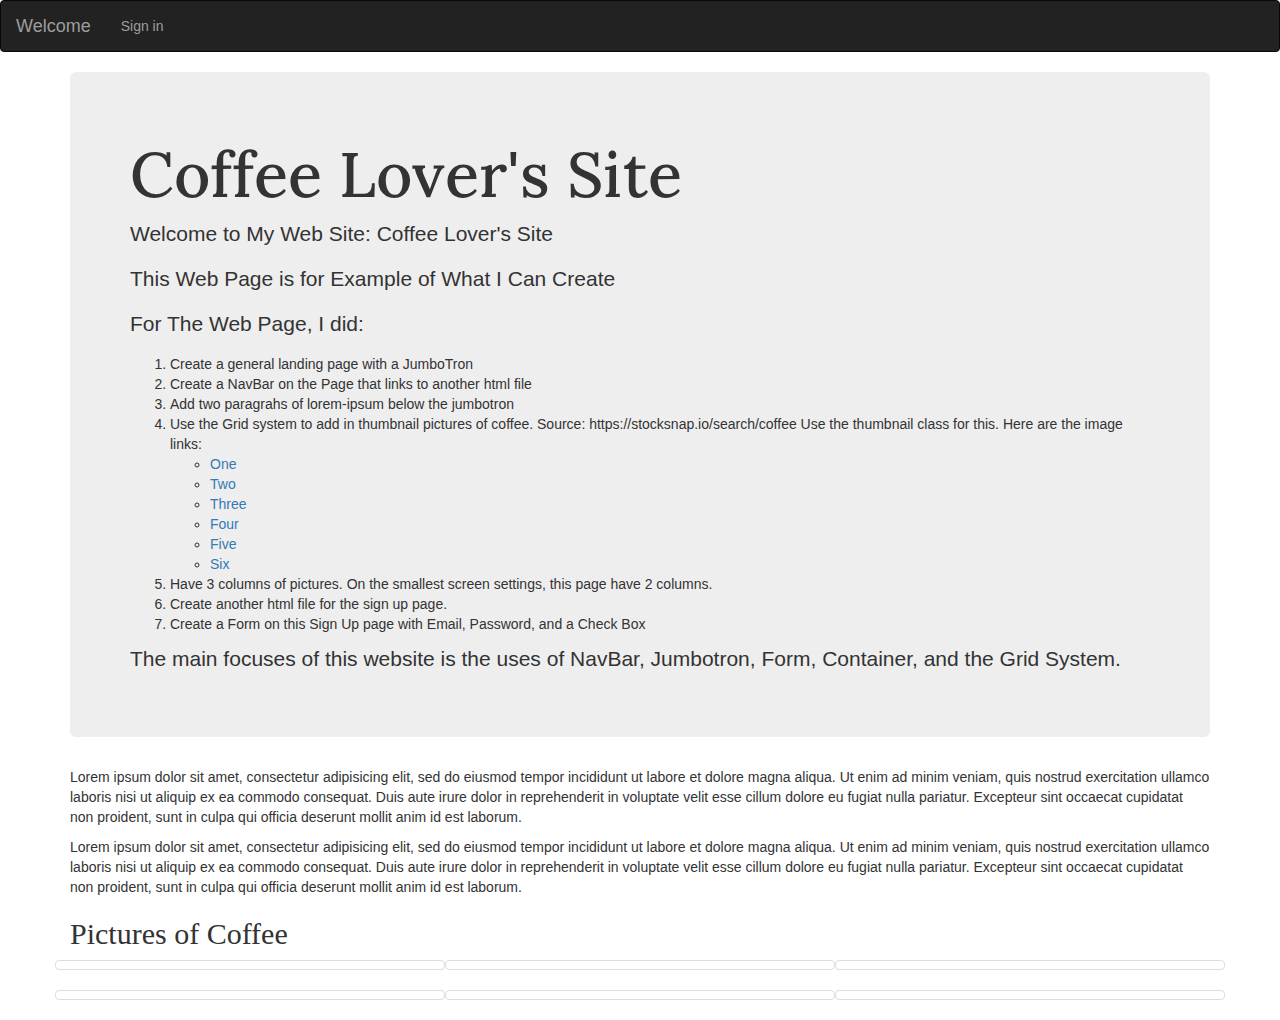
==== index.html @ 63be7bd1 "Rename html-example1.html to index.html" ====
<!DOCTYPE html>
<html>
  <head>
    <meta charset="utf-8">
    <title>html-sample page1</title>
    <link rel="stylesheet" href="https://maxcdn.bootstrapcdn.com/bootstrap/3.3.7/css/bootstrap.min.css" integrity="sha384-BVYiiSIFeK1dGmJRAkycuHAHRg32OmUcww7on3RYdg4Va+PmSTsz/K68vbdEjh4u" crossorigin="anonymous">
    <link href="https://fonts.googleapis.com/css?family=Lora" rel="stylesheet">
    <link rel="stylesheet" href="html-example.css">
    <script
    src="https://code.jquery.com/jquery-3.1.1.min.js"
    integrity="sha256-hVVnYaiADRTO2PzUGmuLJr8BLUSjGIZsDYGmIJLv2b8="
    crossorigin="anonymous"></script>
  </head>
  <body>
    <nav class="navbar navbar-inverse">
      <div class="navbar-header">
        <button type="button" class="navbar-toggle collapsed" data-toggle="collapse" data-target="#bs-example-navbar-collapse-1" aria-expanded="false">
          <span class="sr-only">Toggle navigation</span>
          <span class="icon-bar"></span>
          <span class="icon-bar"></span>
          <span class="icon-bar"></span>
        </button>
      </div>

      <a href="#" class="navbar-brand">Welcome</a>

      <div class="colapse navbar-colapse " id="#bs-example-navbar-collapse-1">
        <ul class="nav navbar-nav">
          <li><a href="html-example2.html">Sign in</a></li>
        </ul>
      </div>
    </nav>

    <div class="container">
      <div class="jumbotron">
        <h1>Coffee Lover's Site</h1>
        <p>Welcome to My Web Site: Coffee Lover's Site</p>
        <p>This Web Page is for Example of What I Can Create</p>
        <p>For The Web Page, I did:</p>
        <ol>
          <li>Create a general landing page with a JumboTron</li>
          <li>Create a NavBar on the Page that links to another html file</li>
          <li>Add two paragrahs of lorem-ipsum below the jumbotron</li>
          <li>Use the Grid system to add in thumbnail pictures of coffee. Source: https://stocksnap.io/search/coffee
            Use the thumbnail class for this. Here are the image links:
            <ul>
              <li class="change"><a href="https://d2lm6fxwu08ot6.cloudfront.net/img-thumbs/960w/04LDEYRW59.jpg">One</a></li>
              <li class="change"><a href="https://d2lm6fxwu08ot6.cloudfront.net/img-thumbs/960w/90V03Q5Y60.jpg">Two</a></li>
              <li class="change"><a href="https://d2lm6fxwu08ot6.cloudfront.net/img-thumbs/960w/O83SF2RB6D.jpg">Three</a></li>
              <li class="change"><a href="https://d2lm6fxwu08ot6.cloudfront.net/img-thumbs/960w/5JVPSVP7EI.jpg">Four</a></li>
              <li class="change"><a href="https://d2lm6fxwu08ot6.cloudfront.net/img-thumbs/960w/C5Y10KIIHA.jpg">Five</a></li>
              <li class="change"><a href="https://d2lm6fxwu08ot6.cloudfront.net/img-thumbs/960w/YSSFRY5B25.jpg">Six</a></li>
            </ul>
          </li>
          <li>Have 3 columns of pictures. On the smallest screen settings, this page have 2 columns.</li>
          <li>Create another html file for the sign up page.</li>
          <li>Create a Form on this Sign Up page with Email, Password, and a Check Box</li>
        </ol>

        <p>The main focuses of this website is the uses of NavBar, Jumbotron, Form, Container, and the Grid System.</p>
      </div>

      <p>Lorem ipsum dolor sit amet, consectetur adipisicing elit, sed do eiusmod tempor incididunt ut labore et dolore magna aliqua. Ut enim ad minim veniam, quis nostrud exercitation ullamco laboris nisi ut aliquip ex ea commodo consequat. Duis aute irure dolor in reprehenderit in voluptate velit esse cillum dolore eu fugiat nulla pariatur. Excepteur sint occaecat cupidatat non proident, sunt in culpa qui officia deserunt mollit anim id est laborum.</p>
      <p>Lorem ipsum dolor sit amet, consectetur adipisicing elit, sed do eiusmod tempor incididunt ut labore et dolore magna aliqua. Ut enim ad minim veniam, quis nostrud exercitation ullamco laboris nisi ut aliquip ex ea commodo consequat. Duis aute irure dolor in reprehenderit in voluptate velit esse cillum dolore eu fugiat nulla pariatur. Excepteur sint occaecat cupidatat non proident, sunt in culpa qui officia deserunt mollit anim id est laborum.</p>

      <h2>Pictures of Coffee</h2>



      <div class="row">
        <div class="col-xs-6 col-lg-4 thumbnail"><img src="https://d2lm6fxwu08ot6.cloudfront.net/img-thumbs/960w/04LDEYRW59.jpg" alt=""></div>
        <div class="col-xs-6 col-lg-4 thumbnail"><img src="https://d2lm6fxwu08ot6.cloudfront.net/img-thumbs/960w/90V03Q5Y60.jpg" alt=""></div>
        <div class="col-xs-6 col-lg-4 thumbnail"><img src="https://d2lm6fxwu08ot6.cloudfront.net/img-thumbs/960w/O83SF2RB6D.jpg" alt=""></div>
        <div class="col-xs-6 col-lg-4 thumbnail"><img src="https://d2lm6fxwu08ot6.cloudfront.net/img-thumbs/960w/5JVPSVP7EI.jpg" alt=""></div>
        <div class="col-xs-6 col-lg-4 thumbnail"><img src="https://d2lm6fxwu08ot6.cloudfront.net/img-thumbs/960w/C5Y10KIIHA.jpg" alt=""></div>
        <div class="col-xs-6 col-lg-4 thumbnail"><img src="https://d2lm6fxwu08ot6.cloudfront.net/img-thumbs/960w/YSSFRY5B25.jpg" alt=""></div>
      </div>

    </div>
    <script src="html-example.js"></script>
  </body>
</html>
---- html-example.css ----
h1 {
  font-family: 'Lora', serif;
}

h3, h2{
  font-family: 'Crimson Text', serif;
}
p{
  font-family: 'Cabin', sans-serif;
}
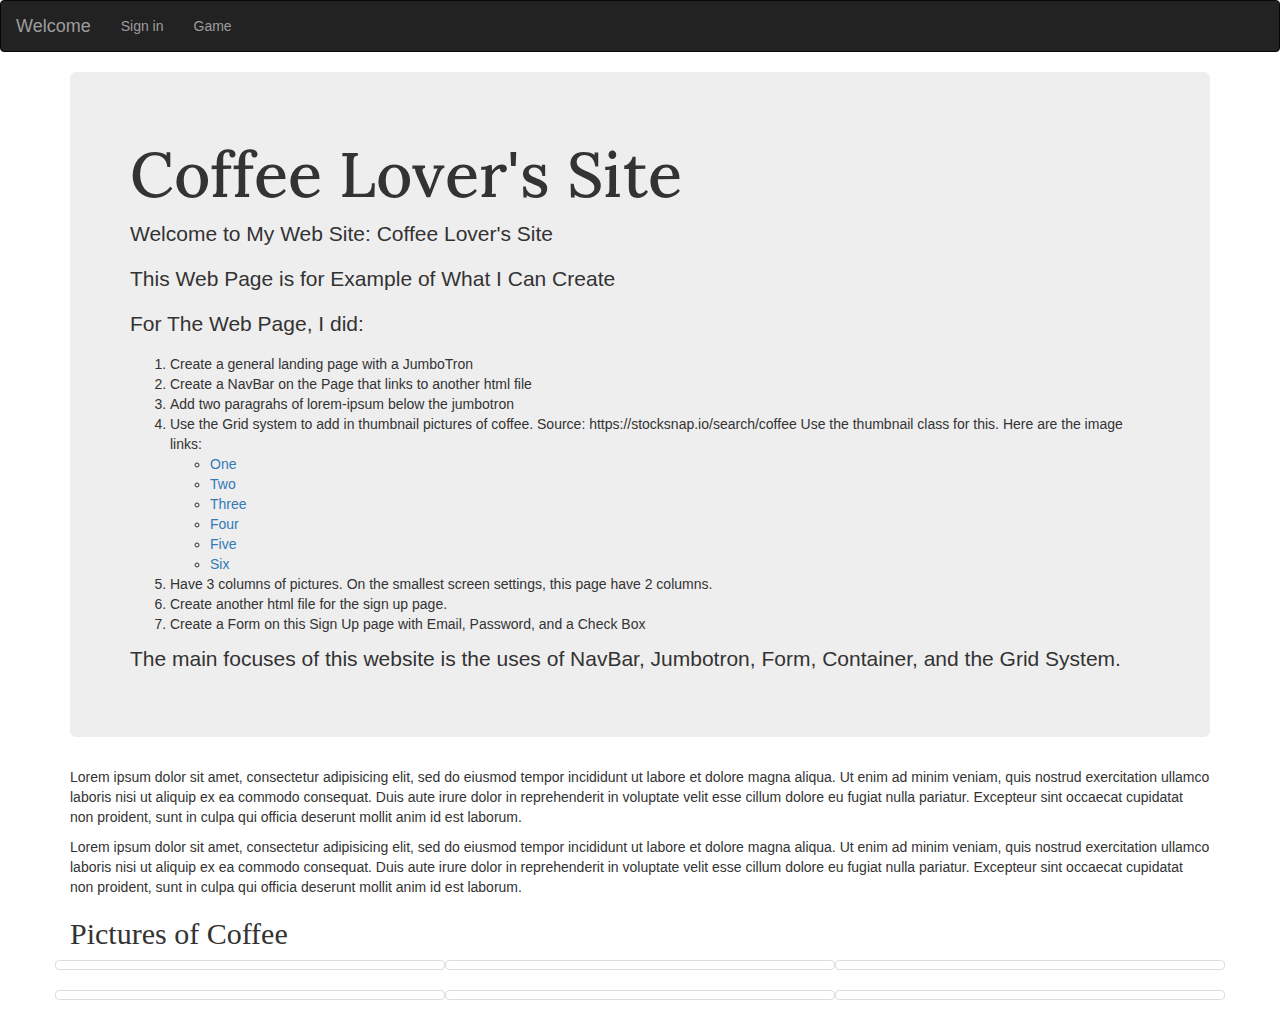
==== commit c254b80b: "Update index.html" ====
--- a/index.html
+++ b/index.html
@@ -27,6 +27,7 @@
       <div class="colapse navbar-colapse " id="#bs-example-navbar-collapse-1">
         <ul class="nav navbar-nav">
           <li><a href="html-example2.html">Sign in</a></li>
+          <li class="game"><a href="connect_four.html">Game</a></li>
         </ul>
       </div>
     </nav>
